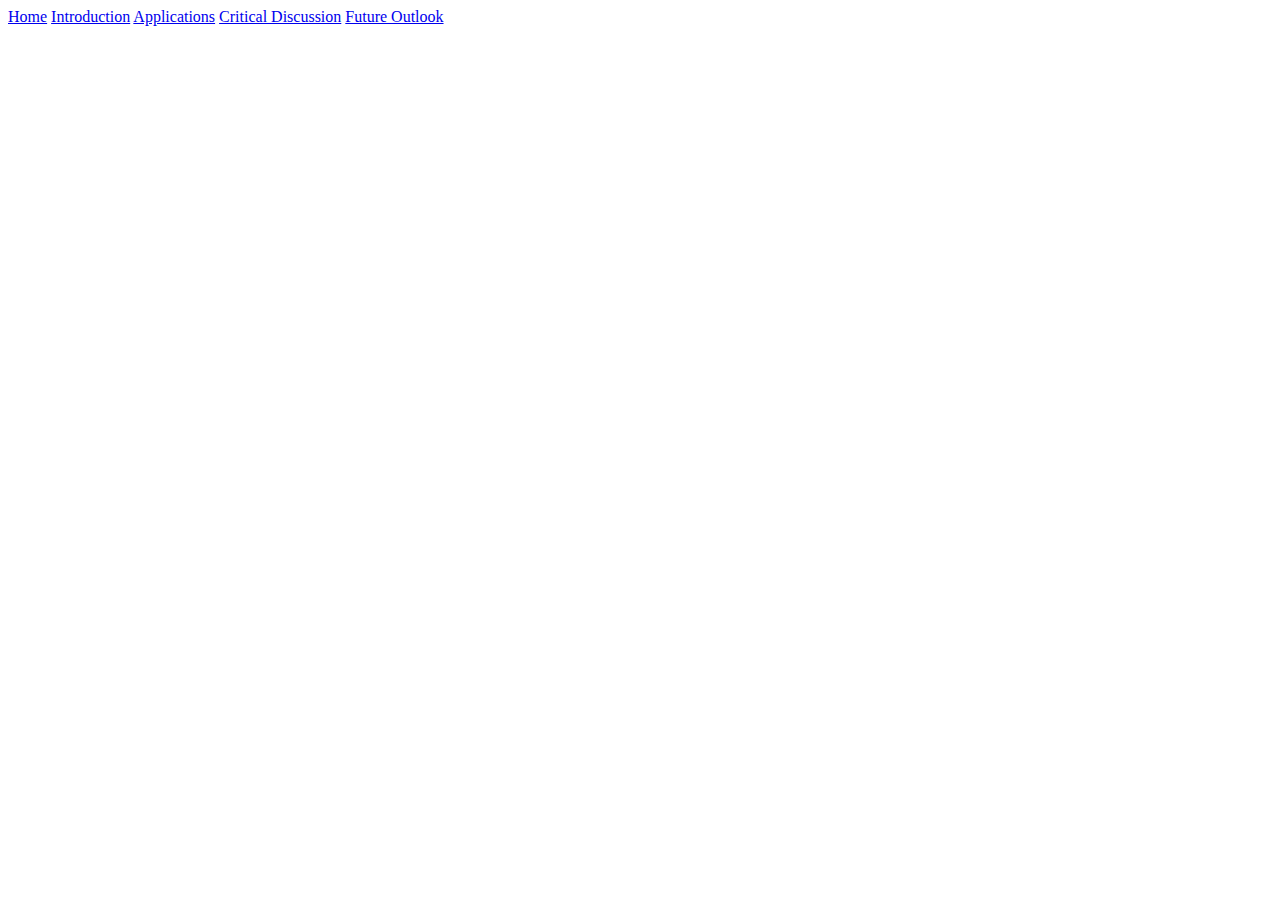
==== index.html @ d68043e6 "Create index.html" ====
<!DOCTYPE html>
<html>
<head>
    <title>Deep Fake AI - Introduction</title>
    <link rel="stylesheet" type="text/css" href="style.css">
</head>
<body>
    <div class="navbar">
        <a href="index.html">Home</a>
        <a href="introduction.html">Introduction</a>
        <a href="applications.html">Applications</a>
        <a href="discussion.html">Critical Discussion</a>
        <a href="future.html">Future Outlook</a>
    </div>

    <div class="content">
        <!-- Your introduction content here -->
    </div>
</body>
</html>
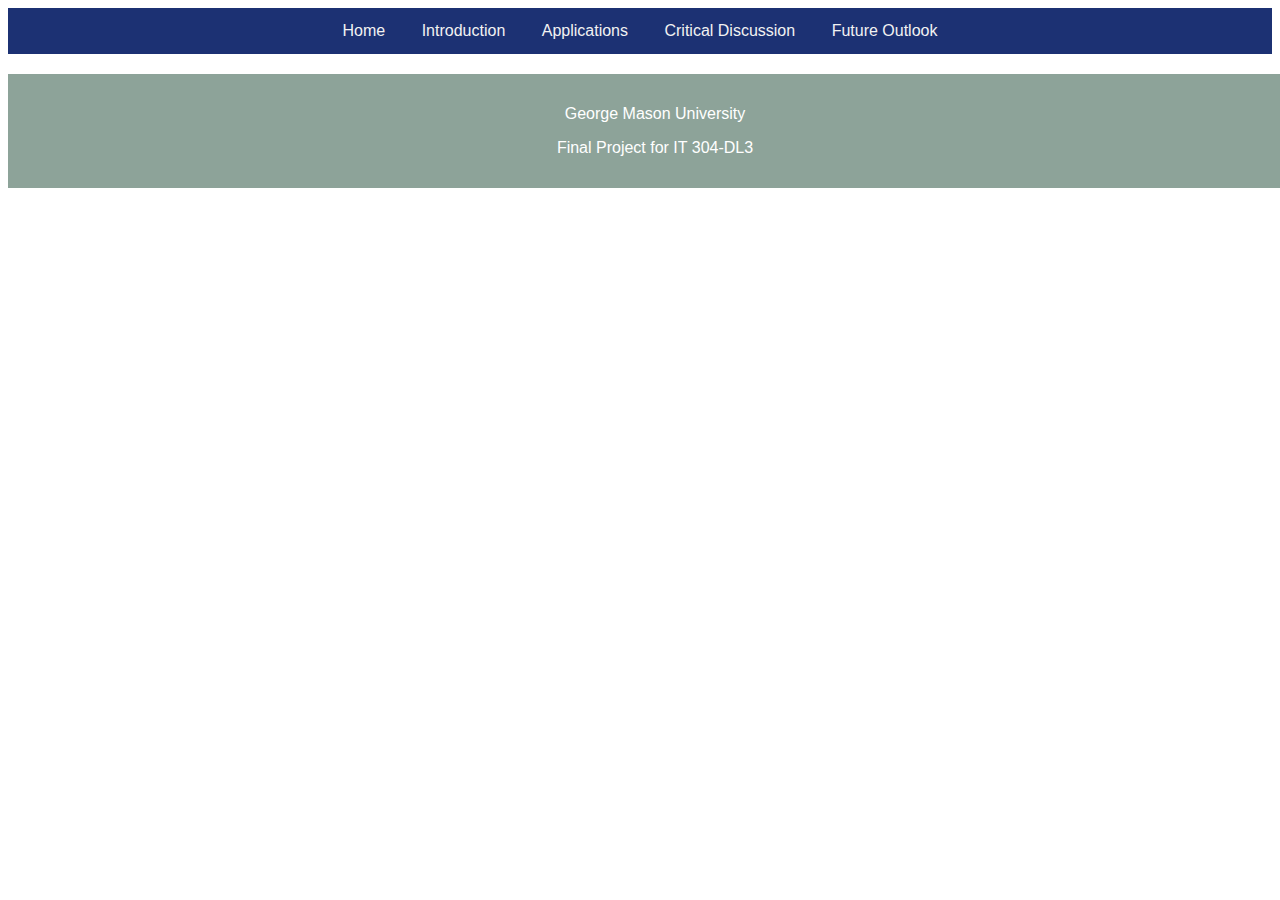
==== commit fe59faf3: "Update index.html" ====
--- a/index.html
+++ b/index.html
@@ -16,5 +16,9 @@
     <div class="content">
         <!-- Your introduction content here -->
     </div>
+     <footer>
+        <p>George Mason University</p>
+        <p>Final Project for IT 304-DL3</p>
+    </footer>
 </body>
 </html>
--- a/style.css
+++ b/style.css
@@ -0,0 +1,40 @@
+body {
+    font-family: Arial, sans-serif;
+    text-align: center; /* Center align text */
+}
+
+.navbar {
+    overflow: hidden;
+    background-color: #1C3173;
+    text-align: center; /* Center align navigation bar */
+}
+
+.navbar a {
+    display: inline-block; /* Change to inline-block for centering */
+    color: #f2f2f2;
+    padding: 14px 16px;
+    text-decoration: none;
+}
+
+.navbar a:hover {
+    background-color: #ddd;
+    color: black;
+}
+
+.content {
+    margin-top: 20px;
+}
+.page-container {
+    display: flex; /* Enables flexbox */
+    flex-direction: column; /* Stacks children vertically */
+    min-height: 100%; /* Minimum height of the container is the full viewport */
+}
+footer {
+    padding: 15px;
+    text-align: center;
+    background-color: #8DA399;
+    color: #fff;
+    bottom: 0;
+    width: 100%;/* Example padding, adjust as needed */
+}
+
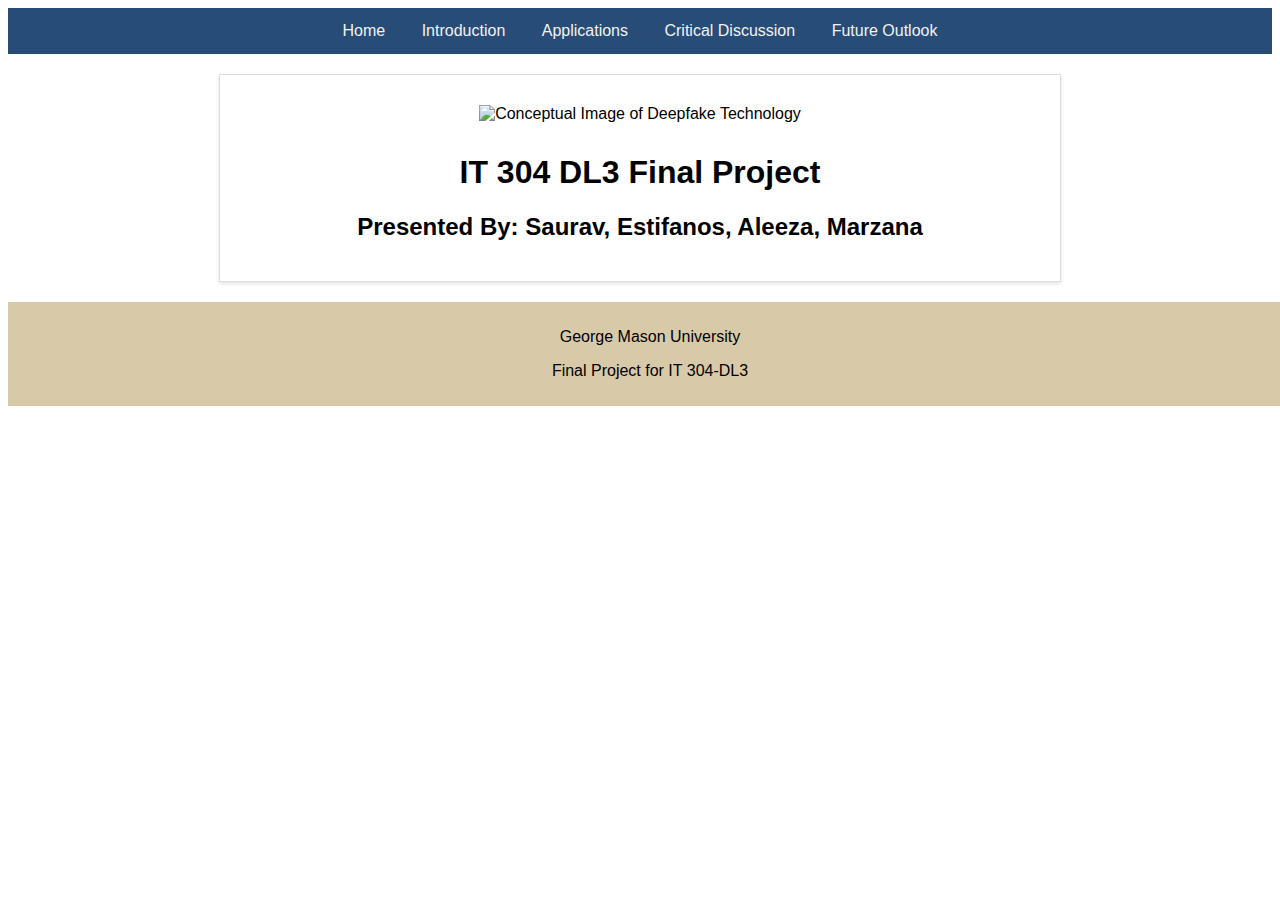
==== commit 1195b6ea: "Update index.html" ====
--- a/index.html
+++ b/index.html
@@ -13,8 +13,13 @@
         <a href="future.html">Future Outlook</a>
     </div>
 
-    <div class="content">
-        <!-- Your introduction content here -->
+    <div class="main-content">
+        <div class="image-section">
+            <img src="1988deepfake.png" alt="Conceptual Image of Deepfake Technology">
+        </div> 
+        <h1>IT 304 DL3 Final Project</h1>
+        <h2>Presented By: Saurav, Estifanos, Aleeza, Marzana</h2>
+        
     </div>
      <footer>
         <p>George Mason University</p>
--- a/style.css
+++ b/style.css
@@ -5,7 +5,7 @@
 
 .navbar {
     overflow: hidden;
-    background-color: #1C3173;
+    background-color: #274C77;
     text-align: center; /* Center align navigation bar */
 }
 
@@ -21,6 +21,34 @@
     color: black;
 }
 
+/* !!!!!!!Testing a little css.!!!!!!!!!!!!! */
+
+.main-content, .references {
+    width: 80%;
+    max-width: 800px; /* Maximum width */
+    margin: 20px auto;
+    padding: 20px;
+    background-color: white;
+    border: 1px solid #ddd; /* Light gray border */
+    box-shadow: 0 2px 4px rgba(0, 0, 0, 0.1); /* Subtle shadow */
+}
+
+.image-section {
+    text-align: center;
+    padding: 10px;
+}
+
+.image-section img {
+    max-width: 100%;
+    height: auto;
+}
+
+.text-content, .references {
+    text-align: left;
+}
+
+/* !!!!!!!!!!!Test End!!!!!!!!!!!!! */
+
 .content {
     margin-top: 20px;
 }
@@ -30,10 +58,9 @@
     min-height: 100%; /* Minimum height of the container is the full viewport */
 }
 footer {
-    padding: 15px;
+    padding: 10px;
     text-align: center;
-    background-color: #8DA399;
-    color: #fff;
+    background-color: #D8CAA9;
     bottom: 0;
     width: 100%;/* Example padding, adjust as needed */
 }
